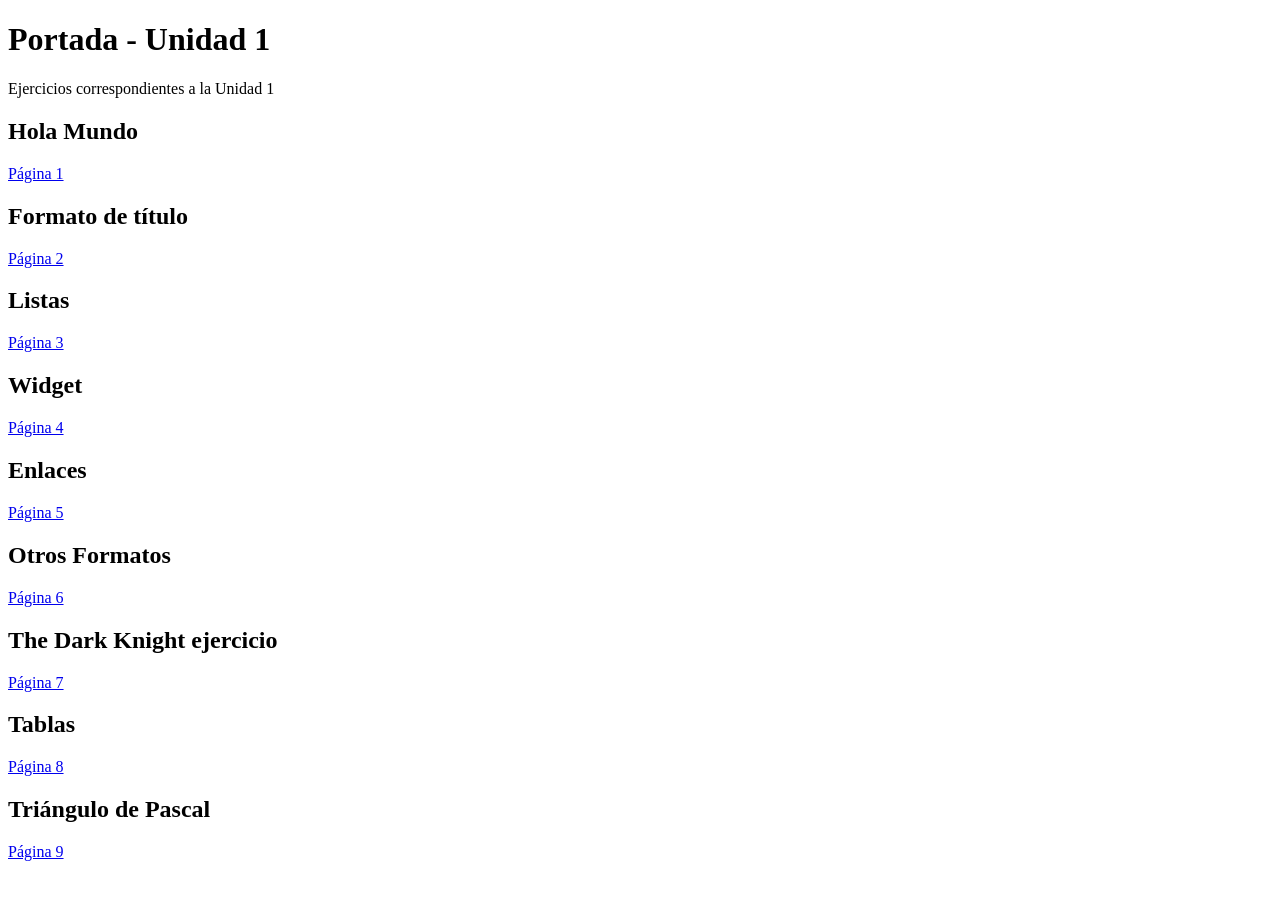
==== index.html @ e12593aa "Create index.html" ====
<!DOCTYPE html>
<html>
  <head>
    <title>Portada Unidad 1</title>
  </head>
  <body>
    <h1>Portada - Unidad 1</h1>
    Ejercicios correspondientes a la Unidad 1
    
    <h2>Hola Mundo</h2>
    <a href="Pag1.html">Página 1</a>
    
    <h2>Formato de título</h2>
    <a href="Pag2.html">Página 2</a>
    
    <h2>Listas</h2>
    <a href="Pag3.html">Página 3</a>
    
    <h2>Widget</h2>
    <a href="Pag4.html">Página 4</a>
    
    <h2>Enlaces</h2>
    <a href="Pag5.html">Página 5</a>
    
    <h2>Otros Formatos</h2>
    <a href="Pag6.html">Página 6</a>
    
    <h2>The Dark Knight ejercicio</h2>
    <a href="Pag7.html">Página 7</a>
    
    <h2>Tablas</h2>
    <a href="Pag8.html">Página 8</a>
    
    <h2>Triángulo de Pascal</h2>
    <a href="Pag9.html">Página 9</a>
  </body>
</html>
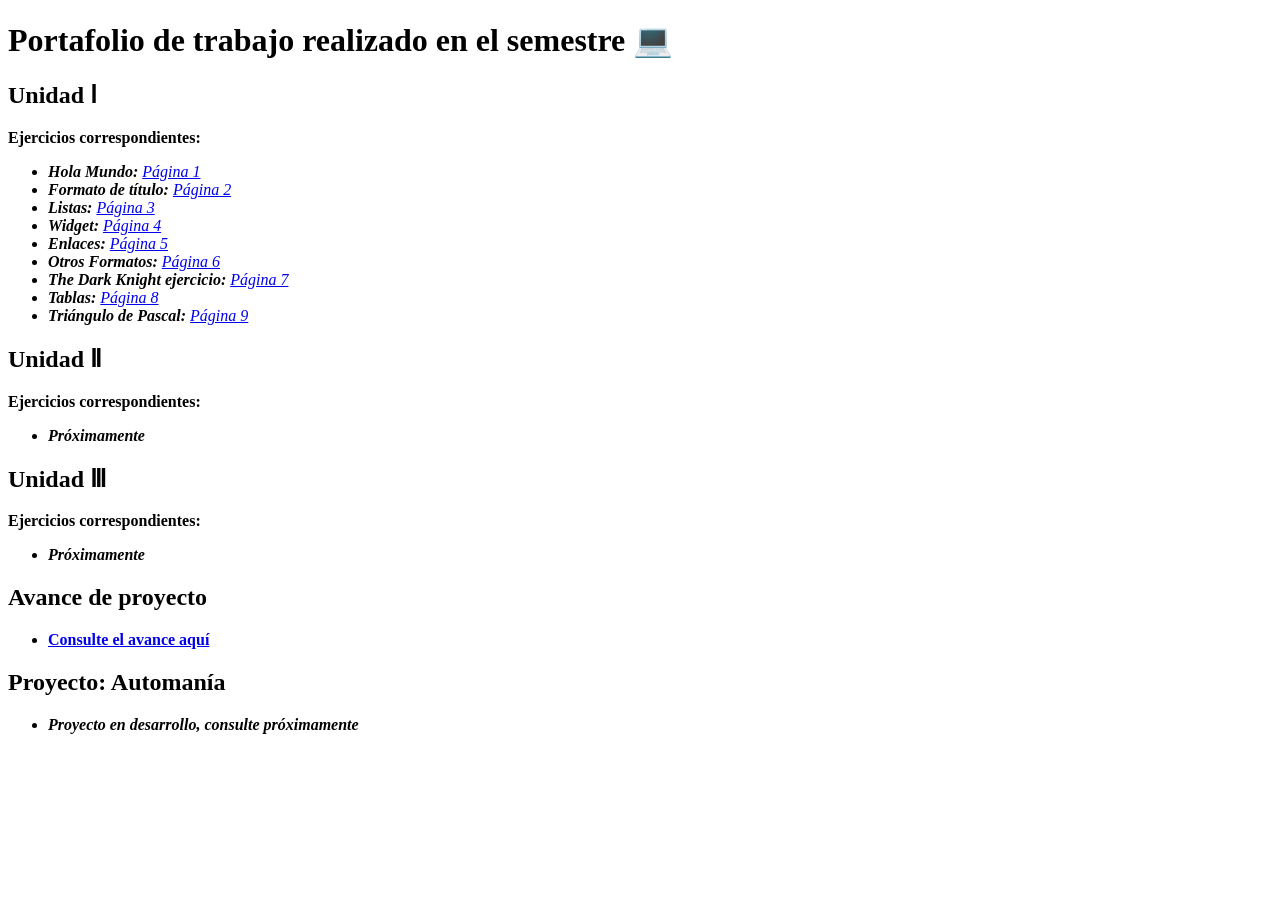
==== commit 0acb1090: "Update index.html" ====
--- a/index.html
+++ b/index.html
@@ -1,37 +1,49 @@
 <!DOCTYPE html>
-<html>
+<html lang = "es">
   <head>
-    <title>Portada Unidad 1</title>
+    <meta charset="utf-8">
+    <title>Portafolio - Carlos Cañizales</title>
   </head>
   <body>
-    <h1>Portada - Unidad 1</h1>
-    Ejercicios correspondientes a la Unidad 1
+      
     
-    <h2>Hola Mundo</h2>
-    <a href="Pag1.html">Página 1</a>
+    <h1>Portafolio de trabajo realizado en el semestre 💻</h1>
+      
+    <h2>Unidad &#8544;</h2>
+    <b>Ejercicios correspondientes:</b>
+    <ul>
+      <li><i><strong>Hola Mundo: </strong><a href="unidad_1/Pag1.html"> Página 1</a></i></li>
+      <li><i><strong>Formato de título: </strong><a href="unidad_1/Pag2.html"> Página 2</a></i></li>
+      <li><i><strong>Listas: </strong><a href="unidad_1/Pag3.html"> Página 3</a></i></li>
+      <li><i><strong>Widget: </strong><a href="unidad_1/Pag4.html"> Página 4</a></i></li>
+      <li><i><strong>Enlaces: </strong><a href="unidad_1/Pag5.html"> Página 5</a></i></li>
+      <li><i><strong>Otros Formatos: </strong><a href="unidad_1/Pag6.html"> Página 6</a></i></li>
+      <li><i><strong>The Dark Knight ejercicio: </strong><a href="unidad_1/Pag7.html"> Página 7</a></i></li>
+      <li><i><strong>Tablas: </strong><a href="unidad_1/Pag8.html">Página 8</a></i></li>
+      <li><i><strong>Triángulo de Pascal: </strong><a href="unidad_1/Pag9.html"> Página 9</a></i></li>
+    </ul>
+
     
-    <h2>Formato de título</h2>
-    <a href="Pag2.html">Página 2</a>
+    <h2>Unidad &#8545;</h2>
+    <b>Ejercicios correspondientes:</b>
+    <ul>
+        <li><b><i>Próximamente</i></b></li>
+    </ul>
     
-    <h2>Listas</h2>
-    <a href="Pag3.html">Página 3</a>
+    <h2>Unidad &#8546;</h2>
+    <b>Ejercicios correspondientes:</b>
+    <ul>
+        <li><b><i>Próximamente</i></b></li>
+    </ul>
     
-    <h2>Widget</h2>
-    <a href="Pag4.html">Página 4</a>
-    
-    <h2>Enlaces</h2>
-    <a href="Pag5.html">Página 5</a>
-    
-    <h2>Otros Formatos</h2>
-    <a href="Pag6.html">Página 6</a>
-    
-    <h2>The Dark Knight ejercicio</h2>
-    <a href="Pag7.html">Página 7</a>
-    
-    <h2>Tablas</h2>
-    <a href="Pag8.html">Página 8</a>
-    
-    <h2>Triángulo de Pascal</h2>
-    <a href="Pag9.html">Página 9</a>
+    <h2>Avance de proyecto</h2>
+    <ul>
+        <li><a href="Avance_proyecto.html"><b>Consulte el avance aquí</b></a></li>
+    </ul>
+      
+    <h2>Proyecto: Automanía</h2>
+    <ul>
+        <li><b><i>Proyecto en desarrollo, consulte próximamente</i></b></li>
+    </ul>
   </body>
 </html>
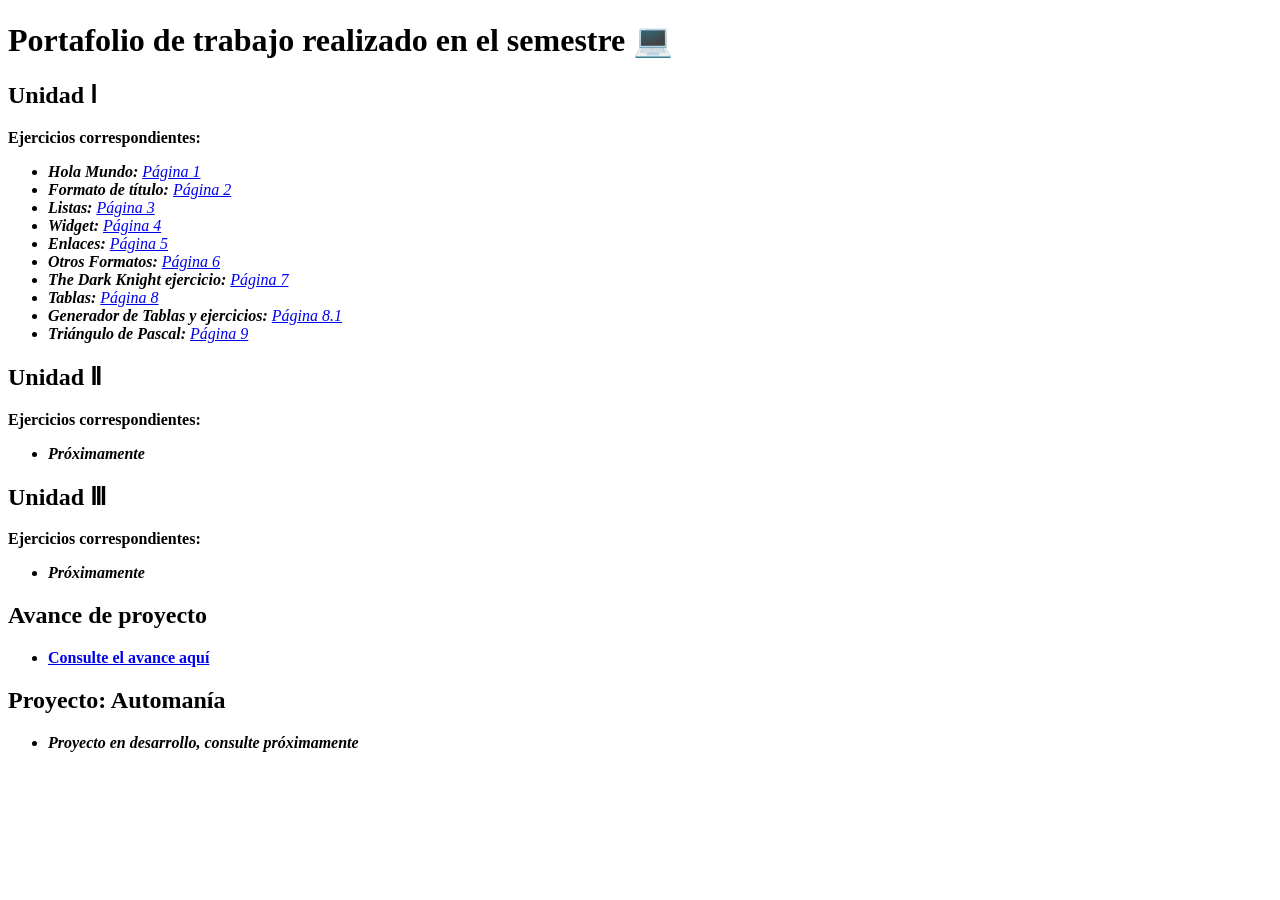
==== commit 6c6a906c: "Update index.html" ====
--- a/index.html
+++ b/index.html
@@ -20,6 +20,7 @@
       <li><i><strong>Otros Formatos: </strong><a href="unidad_1/Pag6.html"> Página 6</a></i></li>
       <li><i><strong>The Dark Knight ejercicio: </strong><a href="unidad_1/Pag7.html"> Página 7</a></i></li>
       <li><i><strong>Tablas: </strong><a href="unidad_1/Pag8.html">Página 8</a></i></li>
+      <li><i><strong>Generador de Tablas y ejercicios: </strong><a href="unidad_1/Pag8.1.html">Página 8.1</a></i></li>
       <li><i><strong>Triángulo de Pascal: </strong><a href="unidad_1/Pag9.html"> Página 9</a></i></li>
     </ul>
 
